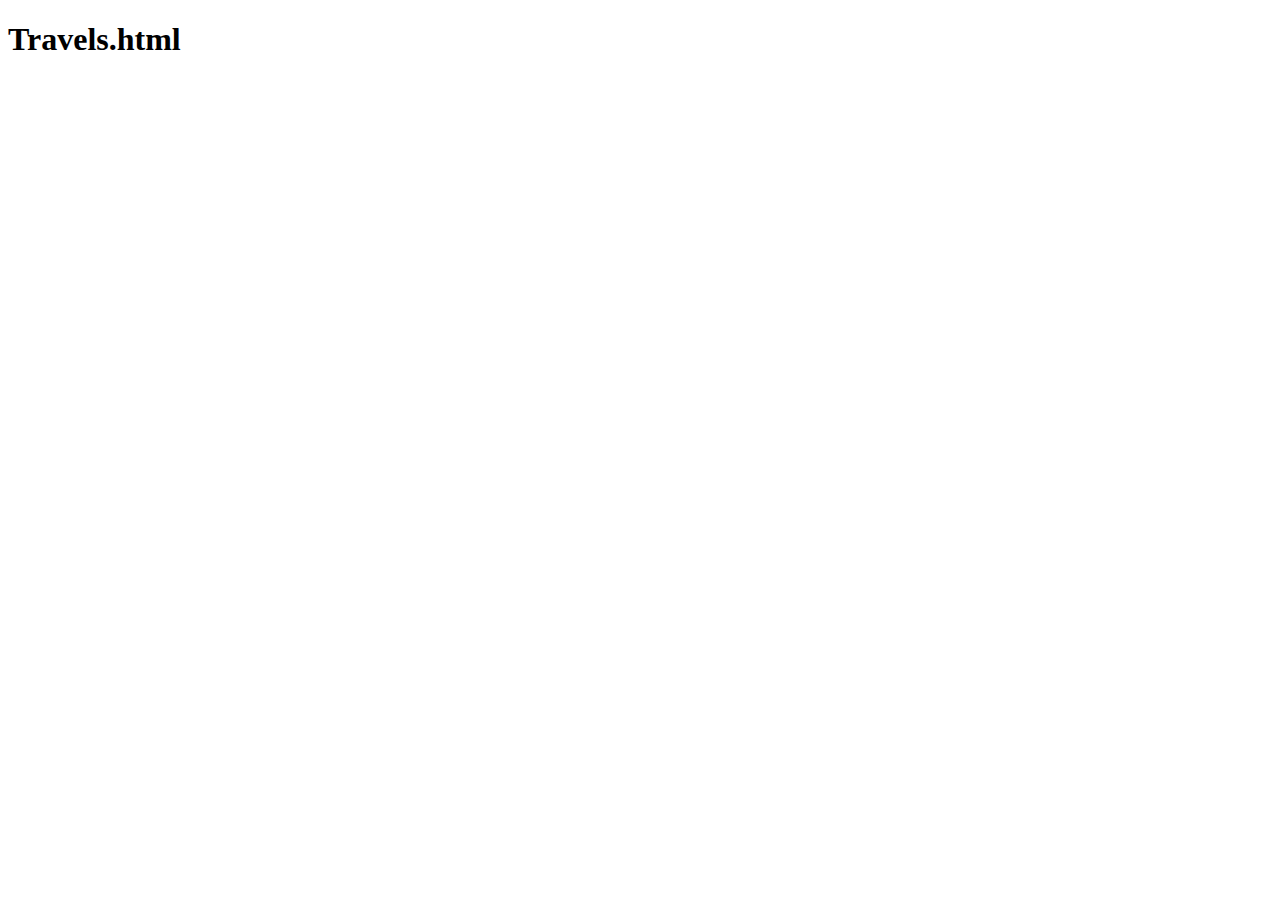
==== pages/travels.html @ c35ed329 "fix" ====
<!DOCTYPE html>
<html lang="en">
<head>
    <meta charset="UTF-8">
    <meta name="viewport" content="width=device-width, initial-scale=1.0">
    <title>Document</title>
</head>
<body>
    <h1>
        Travels.html
    </h1>
</body>
</html>
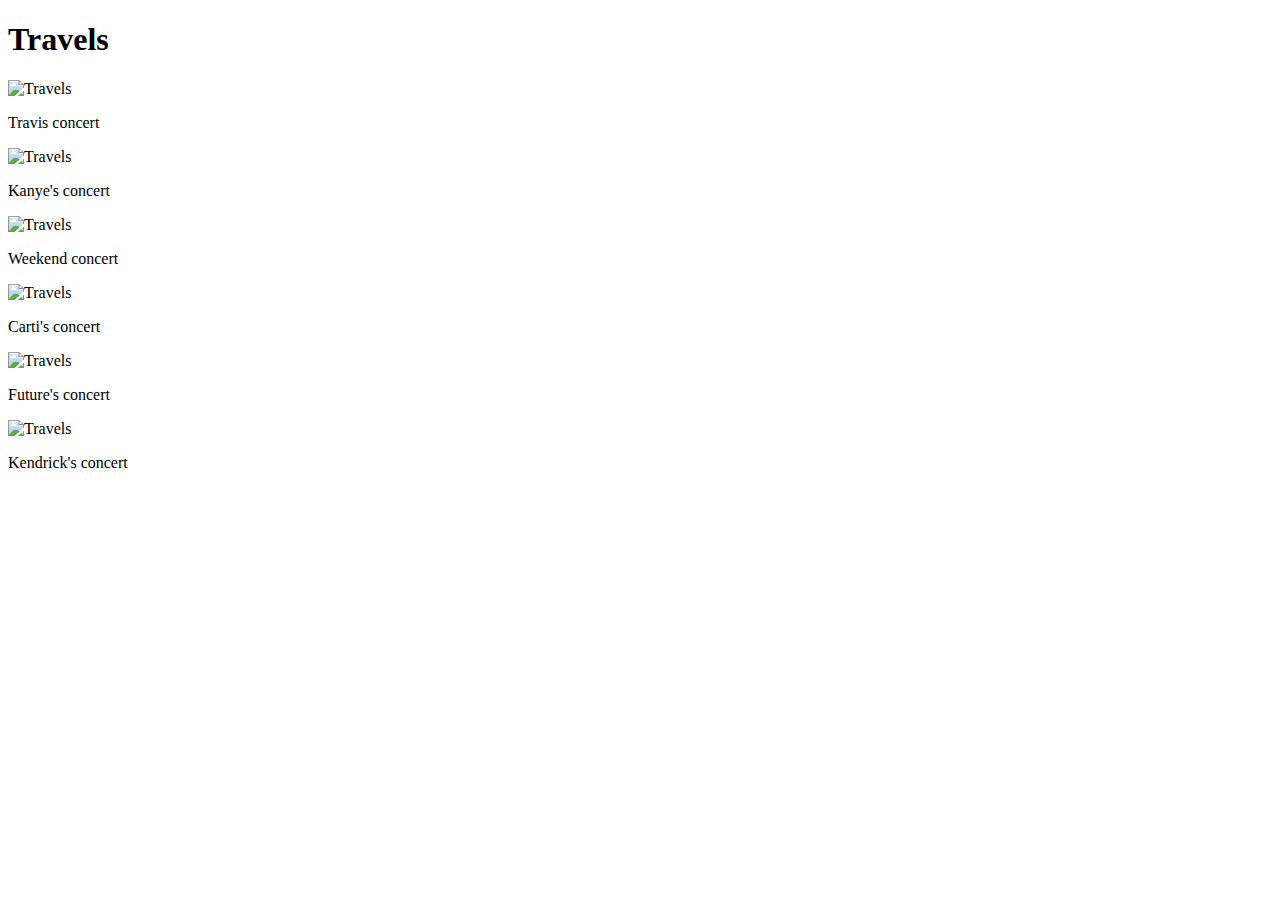
==== commit bf882ff2: "fix" ====
--- a/pages/travels.html
+++ b/pages/travels.html
@@ -1,13 +1,47 @@
 <!DOCTYPE html>
-<html lang="en">
+<html lang="uk">
 <head>
     <meta charset="UTF-8">
     <meta name="viewport" content="width=device-width, initial-scale=1.0">
-    <title>Document</title>
+    <title>Travels</title>
+    <link rel="stylesheet" href="/styles/travel.css" media="all">
+    <link rel="preconnect" href="https://fonts.googleapis.com">
+    <style>
+        @import url('https://fonts.googleapis.com/css2?family=Rubik+Wet+Paint&display=swap');
+    </style>
+    <style>
+        @import url('https://fonts.googleapis.com/css2?family=Oswald:wght@500&family=Rubik+Wet+Paint&display=swap');
+    </style>
 </head>
 <body>
-    <h1>
-        Travels.html
-    </h1>
+    <header class="header">
+        <h1>Travels</h1>
+    </header>
+    <main class="gallery">
+        <div class="gallery-item">
+            <img src="/images/travel1.jpg" alt="Travels">
+            <p>Travis concert</p>
+        </div>
+        <div class="gallery-item">
+            <img src="/images/travel.2.jpg" alt="Travels">
+            <p>Kanye's concert</p>
+        </div>
+        <div class="gallery-item">
+            <img src="/images/travel.3.jpg" alt="Travels">
+            <p>Weekend concert</p>
+        </div>
+        <div class="gallery-item">
+            <img src="/images/travel.4.jpg" alt="Travels">
+            <p>Carti's concert</p>
+        </div>
+        <div class="gallery-item">
+            <img src="/images/travel.5.jpg" alt="Travels">
+            <p>Future's concert</p>
+        </div>
+        <div class="gallery-item">
+            <img src="/images/travel.6.jpg" alt="Travels">
+            <p>Kendrick's concert</p>
+        </div>
+    </main>
 </body>
-</html>+</html>
